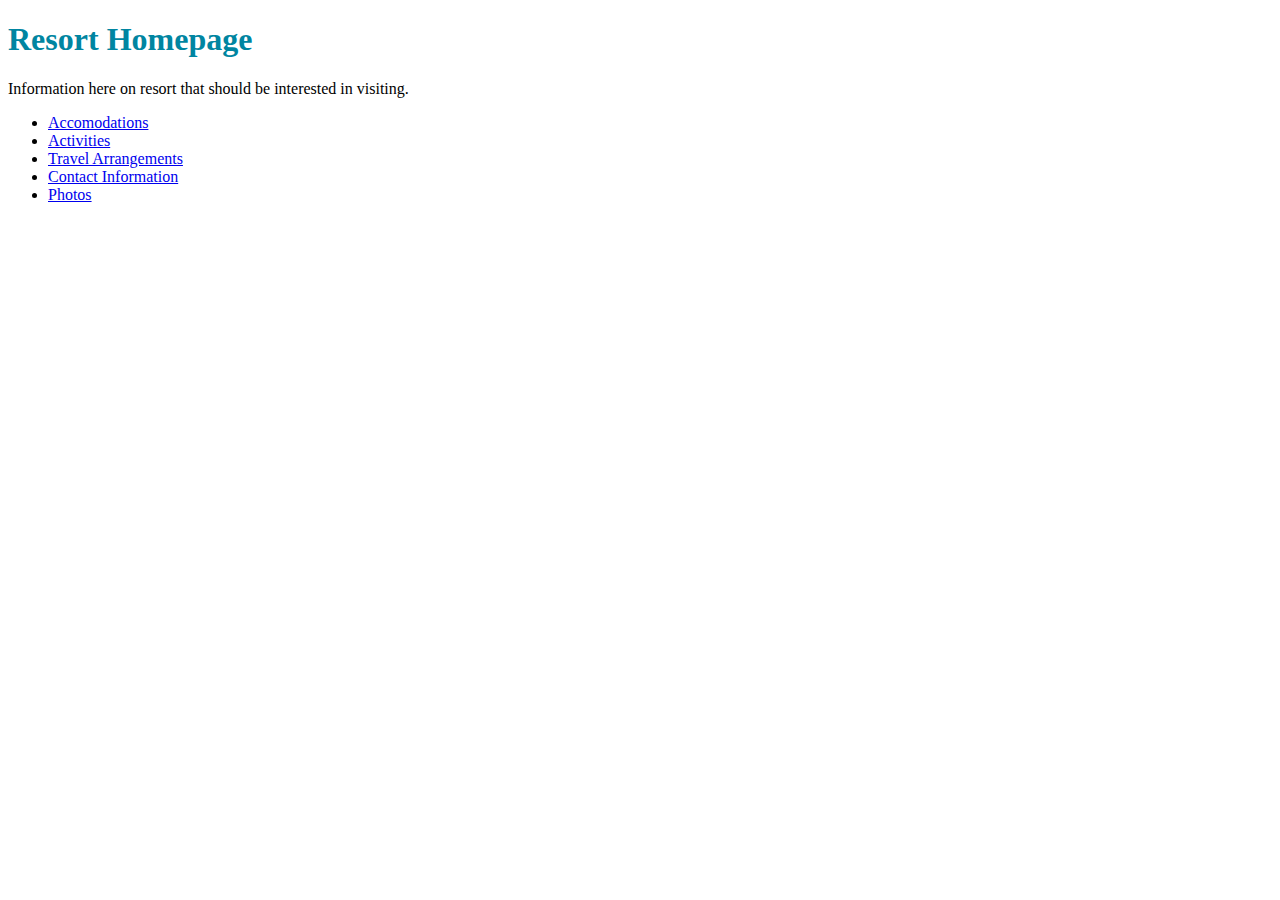
==== index.html @ f9370666 "first commit, add css, html, img directories. Also, include index.html file" ====
<!DOCTYPE html>
<html>
  <head>
    <link href="css/styles.css" rel="stylesheet" type="text/css">
    <title>Resort Homepage</title>
  </head>
  <body>
    <h1>Resort Homepage</h1>
    <p>Information here on resort that should be interested in visiting.</p>
    <ul>
      <li><a href="html/accomodations.html">Accomodations</a></li>
      <li><a href="html/activities.html">Activities</a></li>
      <li><a href="html/travel-arrangements.html">Travel Arrangements</a></li>
      <li><a href="html/contact.html">Contact Information</a></li>
      <li><a href="html/pictures.html">Photos</a></li>
    </ul>
  </body>
</html>
---- css/styles.css ----
h1 {
  font-family: helvetica neue;
  color: #0085a1;
}
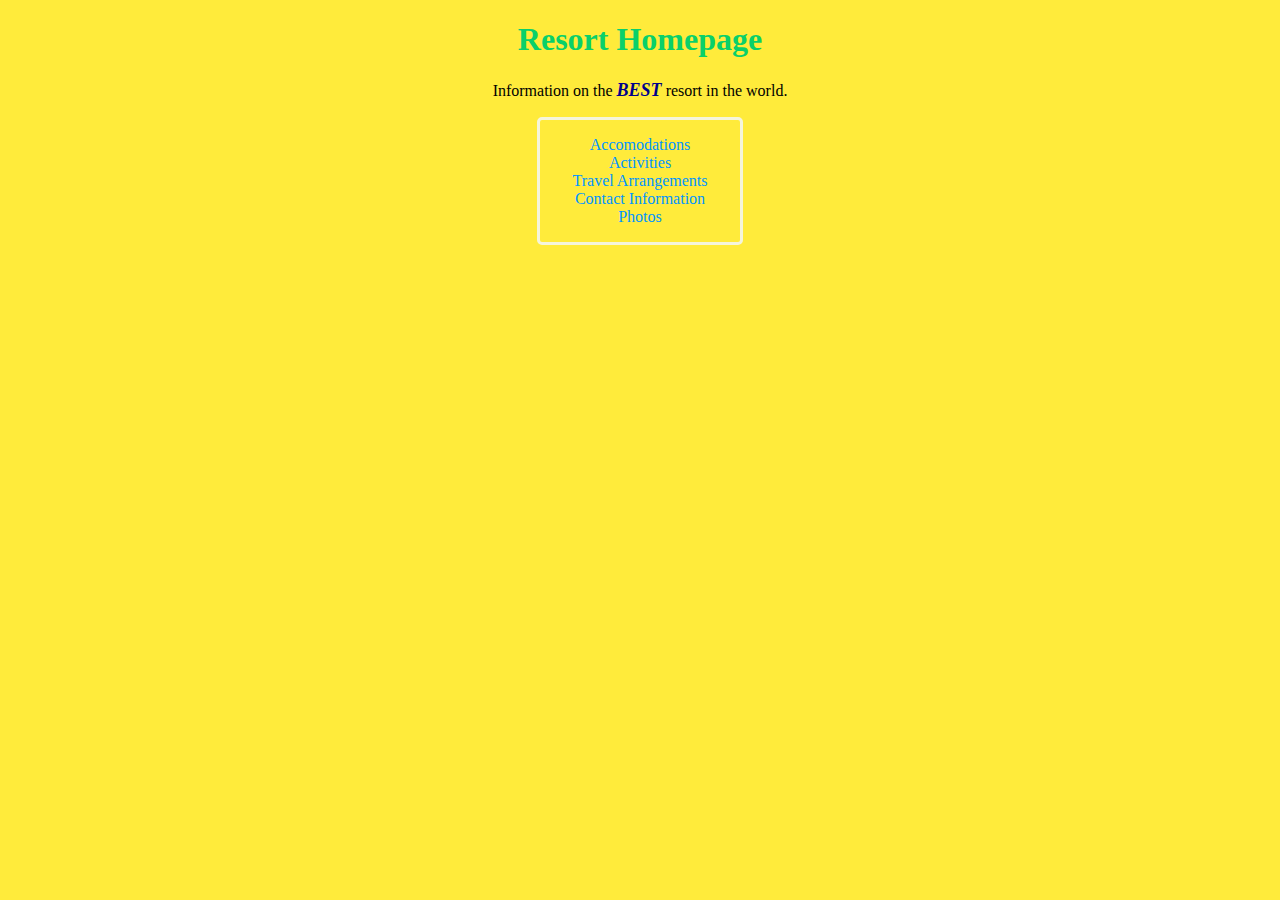
==== commit 1b96fb4b: "Add span and div" ====
--- a/index.html
+++ b/index.html
@@ -6,13 +6,16 @@
   </head>
   <body>
     <h1>Resort Homepage</h1>
-    <p>Information here on resort that should be interested in visiting.</p>
-    <ul>
-      <li><a href="html/accomodations.html">Accomodations</a></li>
-      <li><a href="html/activities.html">Activities</a></li>
-      <li><a href="html/travel-arrangements.html">Travel Arrangements</a></li>
-      <li><a href="html/contact.html">Contact Information</a></li>
-      <li><a href="html/pictures.html">Photos</a></li>
-    </ul>
+    <p>Information on the <span class="best">BEST</span> resort in the world.</p>
+
+    <div class="list">
+      <ul>
+        <li><a href="html/accomodations.html">Accomodations</a></li>
+        <li><a href="html/activities.html">Activities</a></li>
+        <li><a href="html/travel-arrangements.html">Travel Arrangements</a></li>
+        <li><a href="html/contact.html">Contact Information</a></li>
+        <li><a href="html/pictures.html">Photos</a></li>
+      </ul>
+    </div>
   </body>
 </html>
--- a/css/styles.css
+++ b/css/styles.css
@@ -1,4 +1,54 @@
+/** Style for Resort **/
+
+
+/** Typography **/
 h1 {
   font-family: helvetica neue;
-  color: #0085a1;
+  color: #09d06a;
 }
+
+.best {
+  font-weight: bold;
+  color: darkblue;
+  font-size: 18px;
+  font-style: italic;
+}
+/** Components **/
+
+body {
+  background-color: #FFEB3B;
+  text-align: center;
+  font-family: futura;
+}
+
+ul {
+  padding: 0px;
+}
+
+li {
+  color: #0095ff;
+  list-style-type: none;
+}
+
+ li a {
+   text-decoration: none;
+   color: #0095ff;
+ }
+
+ #homepage-link a {
+   color: #8d17ab;
+   text-decoration: none;
+ }
+
+ p.intro {
+   font-weight: bold;
+   font-style: italic;
+ }
+
+ .list {
+   border: 3px solid beige;
+  border-radius: 5px;
+  margin: 0 auto;
+  text-align: center;
+  width: 200px;
+ }
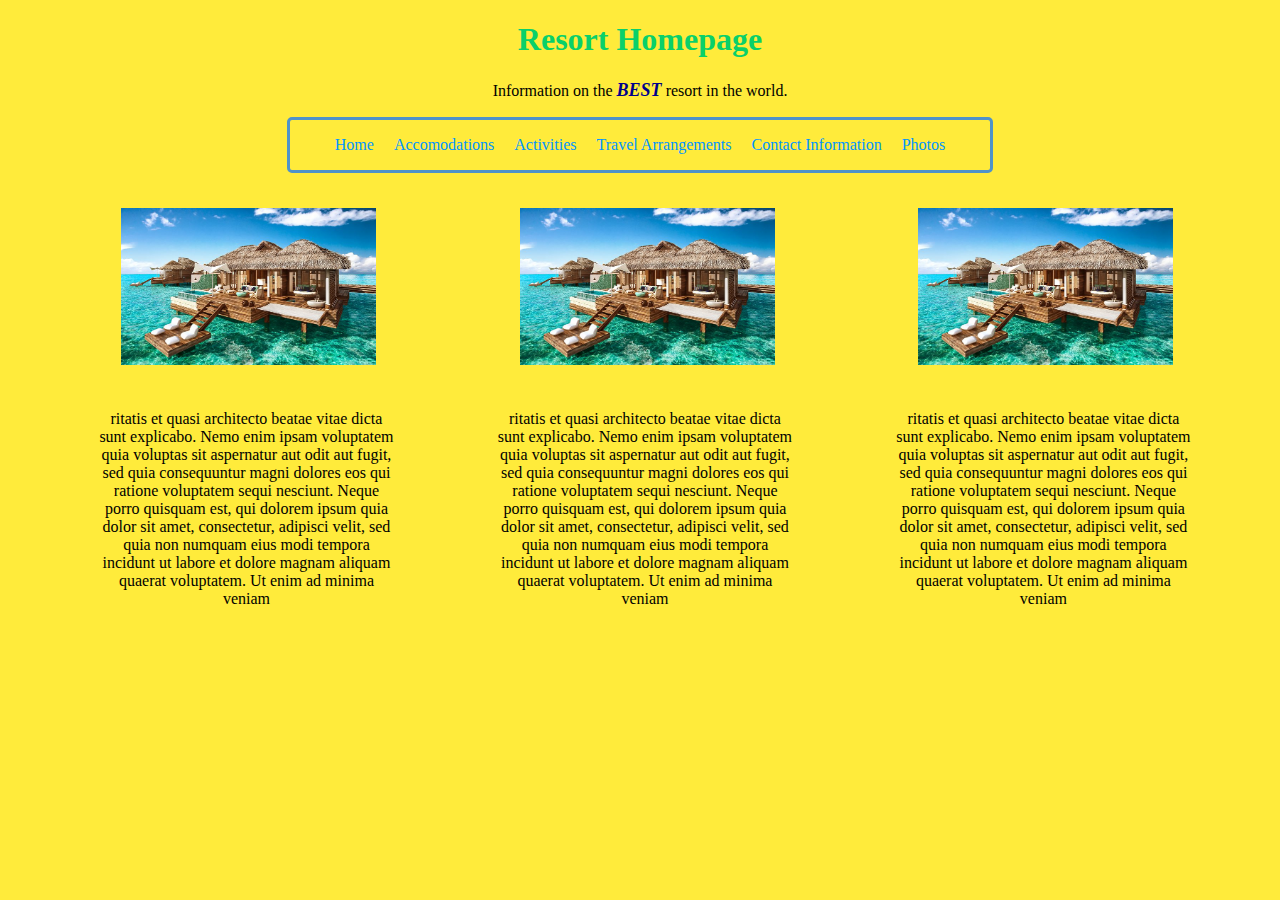
==== commit 266ea244: "add column, float, and style practice" ====
--- a/index.html
+++ b/index.html
@@ -8,8 +8,9 @@
     <h1>Resort Homepage</h1>
     <p>Information on the <span class="best">BEST</span> resort in the world.</p>
 
-    <div class="list">
+    <div class="nav">
       <ul>
+        <li><a href="#">Home</a></li>
         <li><a href="html/accomodations.html">Accomodations</a></li>
         <li><a href="html/activities.html">Activities</a></li>
         <li><a href="html/travel-arrangements.html">Travel Arrangements</a></li>
@@ -17,5 +18,38 @@
         <li><a href="html/pictures.html">Photos</a></li>
       </ul>
     </div>
+
+    <div class="column">
+      <img class="banner-img" src="img/turquoise-waters.jpg" alt="great pic"></img>
+      <p>
+        ritatis et quasi architecto beatae vitae dicta sunt explicabo. Nemo enim ipsam voluptatem
+        quia voluptas sit aspernatur aut odit aut fugit, sed quia consequuntur magni dolores eos qui
+        ratione voluptatem sequi nesciunt. Neque porro quisquam est, qui dolorem ipsum quia dolor sit amet,
+        consectetur, adipisci velit, sed quia non numquam eius modi tempora incidunt ut labore et dolore magnam
+        aliquam quaerat voluptatem. Ut enim ad minima veniam
+      </p>
+    </div>
+
+    <div class="column">
+      <img class="banner-img" src="img/turquoise-waters.jpg" alt="great pic"></img>
+      <p>
+        ritatis et quasi architecto beatae vitae dicta sunt explicabo. Nemo enim ipsam voluptatem
+        quia voluptas sit aspernatur aut odit aut fugit, sed quia consequuntur magni dolores eos qui
+        ratione voluptatem sequi nesciunt. Neque porro quisquam est, qui dolorem ipsum quia dolor sit amet,
+        consectetur, adipisci velit, sed quia non numquam eius modi tempora incidunt ut labore et dolore magnam
+        aliquam quaerat voluptatem. Ut enim ad minima veniam
+      </p>
+    </div>
+
+    <div class="column">
+      <img class="banner-img" src="img/turquoise-waters.jpg" alt="great pic"></img>
+      <p>
+        ritatis et quasi architecto beatae vitae dicta sunt explicabo. Nemo enim ipsam voluptatem
+        quia voluptas sit aspernatur aut odit aut fugit, sed quia consequuntur magni dolores eos qui
+        ratione voluptatem sequi nesciunt. Neque porro quisquam est, qui dolorem ipsum quia dolor sit amet,
+        consectetur, adipisci velit, sed quia non numquam eius modi tempora incidunt ut labore et dolore magnam
+        aliquam quaerat voluptatem. Ut enim ad minima veniam
+      </p>
+    </div>
   </body>
 </html>
--- a/css/styles.css
+++ b/css/styles.css
@@ -15,19 +15,34 @@
 }
 /** Components **/
 
+.float-left {
+  float:left;
+}
+
+.float-right {
+  float:right;
+}
+
+img {
+  padding: 25px;
+}
+
 body {
   background-color: #FFEB3B;
   text-align: center;
   font-family: futura;
 }
 
-ul {
+.nav ul {
   padding: 0px;
+  display: inline-flex;
 }
 
 li {
   color: #0095ff;
   list-style-type: none;
+  padding: 10px;
+  margin-top: -10px;
 }
 
  li a {
@@ -46,9 +61,31 @@
  }
 
  .list {
-   border: 3px solid beige;
-  border-radius: 5px;
-  margin: 0 auto;
-  text-align: center;
-  width: 200px;
+   border: 3px solid #4f93ca;
+   border-radius: 5px;
+   margin: 0 auto;
+   text-align: center;
+   width: 200px;
  }
+
+ .nav {
+   border: 3px solid #4f93ca;
+   border-radius: 5px;
+   margin: 0 auto;
+   text-align: center;
+   width: 700px;
+   height:50px;
+   /*float: right;*/
+ }
+
+ .column {
+   float: left;
+   width: 300px;
+   margin: 10px;
+   margin-left: 7%;
+ }
+
+ .banner-img {
+   padding:25px;
+   width: 85%;
+ }
